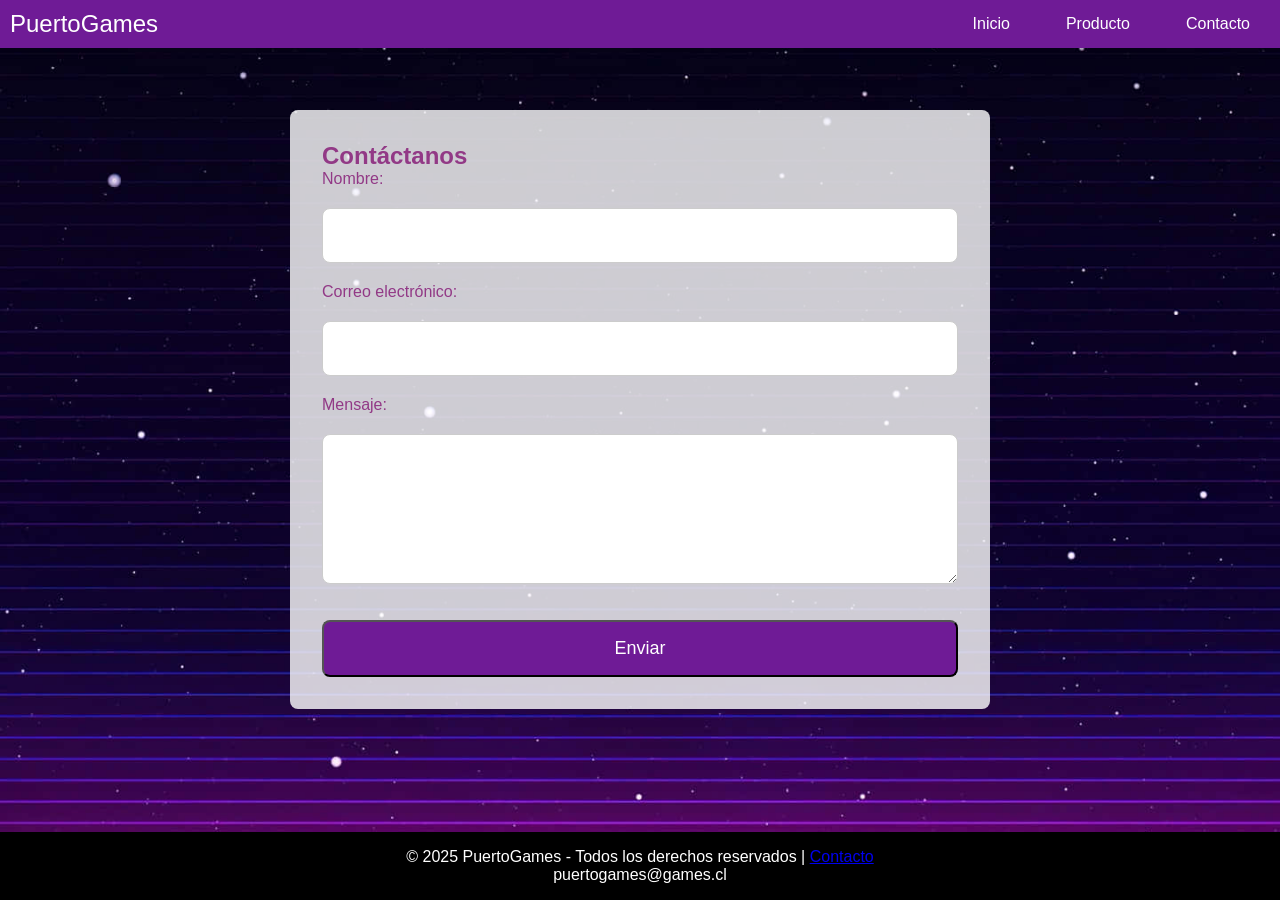
==== contacto.html @ 29ad9d04 "subiendo a la rama gh" ====
<!DOCTYPE html>
<html lang="es">
<head>
  <meta charset="UTF-8">
  <meta name="viewport" content="width=device-width, initial-scale=1.0">
  <title>PuertoGames | Contacto</title>
  <link rel="stylesheet" href="css/styles.css">
</head>
<body class="bodycontacto" style="background: url('/fondo.jpg') no-repeat center/cover; background-size: cover;">
    
  <div class="body-background" style="
    position: fixed;
    top: 0;
    left: 0;
    width: 100%;
    height: 100%;
    background: url('fondo.jpg') no-repeat center/cover;
    z-index: -2;
    opacity: .3;
  "></div>

  <!-- NAVBAR -->
  <nav class="navbar">
    <div class="logo">PuertoGames</div>
    <ul class="nav-links">
      <li><a href="index.html">Inicio</a></li>
      <li><a href="producto.html">Producto</a></li>
      <li><a href="contacto.html">Contacto</a></li>
    </ul>
  </nav>

  <!-- FORMULARIO CONTACTO -->
  <section class="formulario-contacto">
    <h1>Contáctanos</h1>
    <form>
      <label for="nombre">Nombre:</label>
      <input type="text" id="nombre" required>

      <label for="correo">Correo electrónico:</label>
      <input type="email" id="correo" required>

      <label for="mensaje">Mensaje:</label>
      <textarea id="mensaje" rows="5" required></textarea>

      <button type="submit" class="boton">Enviar</button>
    </form>
  </section>

  <!-- FOOTER -->
  <footer class="footer">
    <p>© 2025 PuertoGames - Todos los derechos reservados | <a href="contacto.html">Contacto</a></p>
    <p>puertogames@games.cl</p>
  </footer>

</body>
</html>
---- css/styles.css ----
/* Variables */
:root {
  --color-primario: #1e90ff;
  --color-secundario: #241824;
  --color-texto: #923986;
  --fuente-principal: 'Poppins', sans-serif;
}

/* Margen  */
* {
  margin: 0;
  padding: 0;
  box-sizing: border-box;
}

/* Estilos del body */
body {
  font-family: var(--fuente-principal);
  color: var(--color-texto);
}

/* Barra de navegacion */
.navbar {
  background: rgb(111, 27, 150);
  padding: 10px;
  display: flex;
  justify-content: space-between;
  align-items: center;
  flex-wrap: wrap;
  position: sticky;
  top: 0;
  z-index: 100;
  box-shadow: 0 4px 8px rgba(0,0,0,0.1);
  transition: background-color 0.3s;
}

/* Logo dentro de la barra */
.navbar .logo {
  color: #fff;
  font-size: 24px;
}

/* Contenedor de enlaces de navegacion */
.nav-links {
  list-style: none;
  display: flex;
  gap: 16px;
}

/* Estilos de los enlaces de navegacion */
.nav-links a {
  color: #fff;
  text-decoration: none;
  padding: 12px 20px;
  border-radius: 5px;
  transition: background-color 0.3s;
}

/* Hover de los enlaces de navegacion */
.nav-links a:hover {
  background: #f843e9;
}

/* Seccion Hero principal */
.hero {
  height: 70vh;
  display: flex;
  justify-content: center;
  align-items: center;
  text-align: center;
  color: #fff;
  padding: 0 16px;
  position: relative; 
}

/* Overlay oscuro en Hero */
.hero::before {
  content: '';
  position: absolute;
  top: 0;
  left: 0;
  width: 100%;
  height: 100%;
  background: rgba(0, 0, 0, 0.4);
  z-index: 0;
}

/* Titulo en Hero */
.hero h1 {
  font-size: 48px;
  position: absolute;
  top: 30px;
  left: 50%;
  transform: translateX(-50%);
  color: transparent;
  background: linear-gradient(45deg, #faf7fa, #f843e9);
  -webkit-background-clip: text;
  text-shadow: 3px 3px 5px rgba(0,0,0,0.5);
  font-weight: bold;
  z-index: 1;
}

/* Texto dentro del contenido de Hero */
.hero-content p {
  font-size: 24px;
  margin: 16px 0;
}

/* Contenedor del slider */
.slider-container {
  position: relative;
  top: 50px;
  width: 100%;
  max-width: 800px;
  margin: 32px auto;
}

/* Slider con flexbox */
.slider {
  display: flex;
  overflow: hidden;
}

/* Cada slide individual */
.slide {
  width: 100%;
  display: none;
}

/* Slide activo */
.slide.active {
  display: block;
}

/* Botones de navegacion del slider */
.prev, .next {
  position: absolute;
  top: 50%;
  transform: translateY(-50%);
  background: rgba(0,0,0,0.5);
  color: #fff;
  border: none;
  padding: 16px;
  font-size: 32px;
  cursor: pointer;
}

/* Flechas*/
.prev {
  left: 0;
}
.next {
  right: 0;
}

/* Color flechas */
.prev:hover, .next:hover {
  background: rgba(0,0,0,0.8);
}

/* Linea de navegacion del slider */
.lineas {
  position: absolute;
  bottom: 16px;
  left: 50%;
  transform: translateX(-50%);
  display: flex;
}

/* Linea individual */
.linea {
  height: 2px;
  width: 20px;
  margin: 0 6px;
  border-radius: 50%;
  background: #fff;
  opacity: .6;
  cursor: pointer;
}

/* Linea ocupada */
.linea.active {
  background: #f1f1f1;
  opacity: 1;
}

/* Secciones de categorias, productos destacados y CTA */
.categorias, .productos-destacados, .cta {
  padding: 32px;
  text-align: center;
}

/* Contenedor de categorias */
.categorias {
  display: flex;
  flex-direction: column;
  gap: 16px;
  padding: 32px;
}

/* Estilos de categoria y producto */
.categoria, .producto {
  background: #513ff5;
  border-radius: 20px;
  box-shadow: 0 8px 20px rgba(0, 0, 0, 0.4);
  padding: 24px;
  margin: 16px;
  color: #fff;
  transition: transform 0.3s, box-shadow 0.3s, background-color 0.3s;
  width: 100%;
  text-align: center;
}

/* Hover de categoria y producto */
.categoria:hover, .producto:hover {
  transform: scale(1.05);
  background-color: #4f46e5;
  box-shadow: 0 12px 24px rgba(0, 0, 0, 0.6);
}

/* Titulos en categorias y productos */
.categorias h2, .producto h3 {
  font-size: 24px;
}

/* Contenedor de productos destacados */
.productos-destacados {
  display: flex;
  flex-direction: column;
  align-items: center;
  padding: 32px;
}

/* Titulo de productos destacados */
.productos-destacados h2 {
  width: 100%;
  margin-bottom: 20px;
}

/* Estilos de producto individual */
.producto {
  width: 280px;
  text-align: center;
}

/* Imagen de producto */
.producto img {
  width: 100%;
  border-radius: 8px;
}

/* Video  */
.producto iframe {
  max-width: 100%;
  border-radius: 10px;
}

/* Boton general */
.boton {
  background: rgb(111, 27, 150);
  color: #fff;
  padding: 12px 24px;
  border-radius: 5px;
  text-decoration: none;
  display: inline-block;
  margin-top: 16px;
}

/* Hover del boton */
.boton:hover {
  background: #f843e9;
}

/* Galeria de imagenes en productos destacados */
.productos-destacados .galeria {
  display: flex;
  width: 600px;
  height: 430px;
  margin-bottom: 32px;
  justify-content: center;
}

/* Imagenes de la galeria */
.productos-destacados .galeria img {
  width: 0;
  flex-grow: 3;
  object-fit: cover;
  opacity: .5;
  transition: .5s;
}

/* Hover sobre imágenes de la galeria */
.productos-destacados .galeria img:hover {
  cursor: crosshair;
  width: 300px;
  opacity: 1;
  filter: contrast(120%);
}

/* Primer imagen de la galeria */
.productos-destacados .galeria img:first-child {
  width: 100px;
  opacity: 1;
  filter: contrast(120%);
}

/* Footer general */
.footer {
  background: #000;
  color: #fff;
  text-align: center;
  padding: 16px;
  margin-top: auto;
}

/* Pagina de detalle de producto */
.detalle-producto {
  display: flex;
  flex-wrap: wrap;
  gap: 32px;
  padding: 32px;
}

/* Imagen del detalle del producto */
.detalle-producto img {
  width: 300px;
  border-radius: 8px;
}

/* Precio del producto */
.precio {
  font-size: 24px;
  color: green;
  margin: 16px 0;
}

/* Formulario de contacto */
.formulario-contacto {
  padding: 32px;
  max-width: 700px;
  width: 90%;
  margin: auto;
  background: rgba(255, 255, 255, 0.8);
  border-radius: 8px;
  box-sizing: border-box;
}

/* Formulario */
form {
  display: flex;
  flex-direction: column;
  gap: 20px;
}

/* Inputs y textarea */
input, textarea {
  width: 100%;
  padding: 16px;
  font-size: 18px;
  border: 1px solid #ccc;
  border-radius: 8px;
  box-sizing: border-box;
  min-height: 50px;
  transition: all 0.3s ease;
}

/* Inputs y textarea enfocados */
input:focus, textarea:focus {
  outline: none;
  border-color: var(--color-primario);
  box-shadow: 0 0 8px rgba(30, 144, 255, 0.5);
}

/* Estilo para textarea */
textarea {
  min-height: 150px;
  resize: vertical;
}

/* Boton del formulario */
.boton {
  background: rgb(111, 27, 150);
  color: #fff;
  padding: 16px 32px;
  font-size: 18px;
  border-radius: 8px;
  text-align: center;
  margin-top: 16px;
}

/* Hover del boton de formulario */
.boton:hover {
  background: #f843e9;
}

/* Responsive general */
@media (max-width: 768px) {
  body {
    font-size: 14px;
  }
  .navbar {
    flex-direction: column;
    gap: 8px;
  }
  .navbar .logo {
    font-size: 20px;
  }
  .hero h1 {
    font-size: 28px;
  }
  .hero-content p {
    font-size: 14px;
  }
  .slider-container {
    max-width: 100%;
  }
  .prev, .next {
    padding: 12px;
    font-size: 24px;
  }
  .categorias, .cta {
    padding: 24px;
  }
  .producto {
    width: 80%;
    margin: auto;
  }
  .productos-destacados {
    flex-direction: column;
  }
  .boton {
    padding: 10px 20px;
  }
  .footer {
    padding: 12px;
  }
  .detalle-producto {
    flex-direction: column;
    padding: 16px;
  }
  .detalle-producto img {
    width: 100%;
  }
  .formulario-contacto {
    padding: 16px;
  }
  input, textarea {
    font-size: 14px;
  }
  .productos-destacados .galeria {
    width: 100%;
    height: auto;
    flex-direction: column;
  }
  .productos-destacados .galeria img,
  .productos-destacados .galeria img:hover,
  .productos-destacados .galeria img:first-child {
    width: 100%;
    flex-grow: 0;
    opacity: 1;
  }
}

/* Enlaces en categorias */
.categorias a {
  text-decoration: none;
}

/* Organizacion de categorias de productos */
.producto-categorias {
  display: flex;
  flex-direction: column;
  gap: 32px;
  padding: 32px;
}

/* Grid de productos en categorias */
.producto-categorias .juegos {
  display: grid;
  grid-template-columns: repeat(auto-fit, minmax(280px, 1fr));
  gap: 24px;
  margin-top: 16px;
}
/* Estilo individual de producto en categorias */
.producto-categorias .producto {
  background: #513ff5;
  border-radius: 20px;
  padding: 20px;
  box-shadow: 0 8px 20px rgba(0, 0, 0, 0.4);
  transition: transform 0.3s, box-shadow 0.3s, background-color 0.3s;
  text-align: center;
}
/* Hover en producto de categorias */
.producto-categorias .producto:hover {
  transform: scale(1.05);
  background-color: #4f46e5;
}
/* Boton en producto de categorias */
.producto-categorias .boton {
  background: rgb(111, 27, 150);
  color: #fff;
  padding: 10px 20px;
  border-radius: 5px;
  text-decoration: none;
  margin-top: 12px;
  display: inline-block;
}
/* Estilos para detalles en producto */
.producto-categorias details {
  margin-top: 15px;
}
/* Estilos para summary en productos */
.producto-categorias summary, .productos-destacados summary {
  cursor: pointer;
  font-weight: bold;
  background-color: #fff;
  color: #513ff5;
  padding: 8px 12px;
  border-radius: 8px;
  margin-top: 10px;
}
/* Fondo para página de contacto */
.bodycontacto {
  background-size: cover;
  font-family: var(--fuente-principal);
  color: var(--color-texto);
  min-height: 100vh;
  display: flex;
  flex-direction: column;
}
/* Arreglar fondo negro */
.hero::before {
  background: none;
}
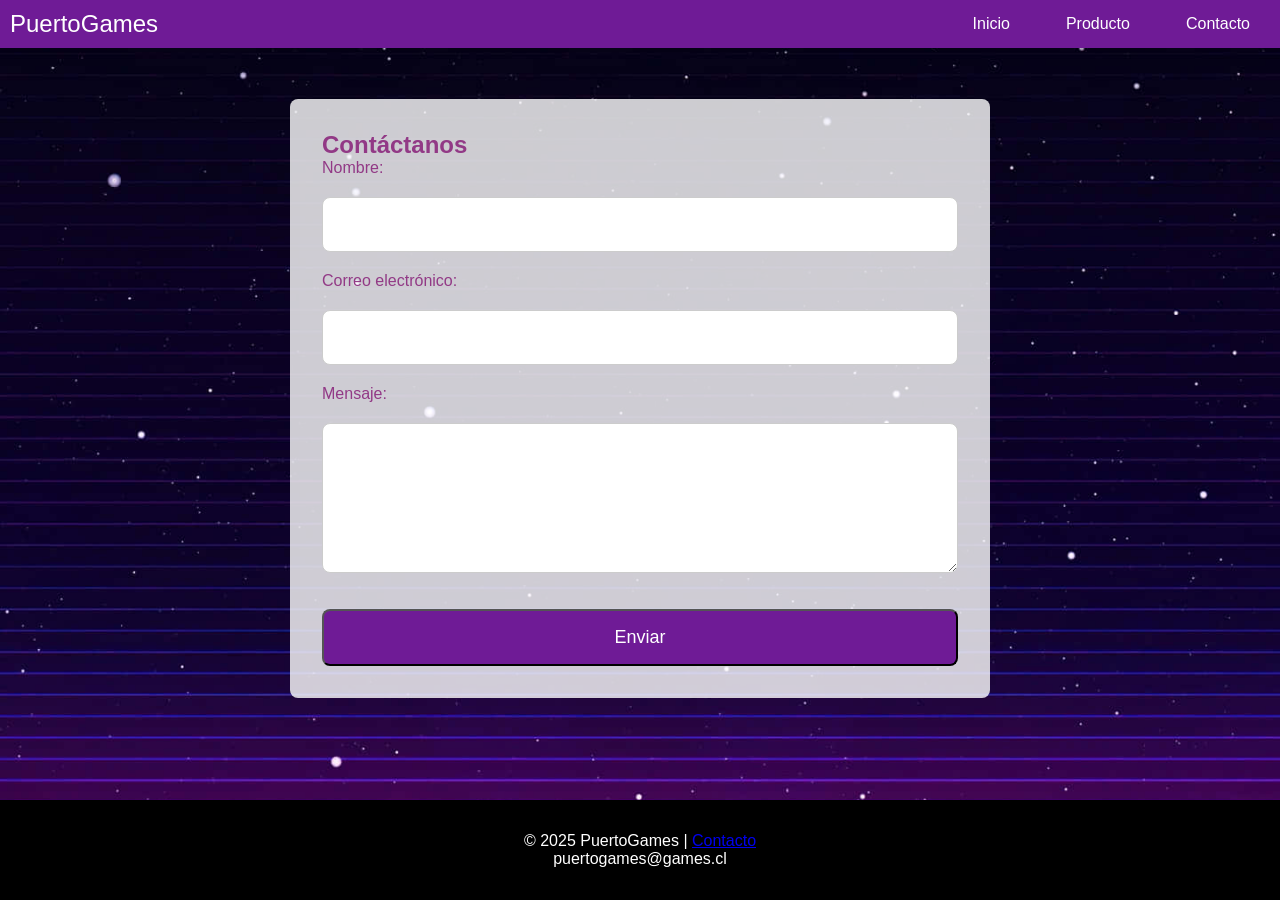
==== commit 2cdd0bd7: "arreglo" ====
--- a/contacto.html
+++ b/contacto.html
@@ -6,7 +6,7 @@
   <title>PuertoGames | Contacto</title>
   <link rel="stylesheet" href="css/styles.css">
 </head>
-<body class="bodycontacto" style="background: url('/fondo.jpg') no-repeat center/cover; background-size: cover;">
+<body class="bodycontacto" style="background: url('fondo.jpg') no-repeat center/cover; background-size: cover;">
     
   <div class="body-background" style="
     position: fixed;
@@ -48,9 +48,10 @@
 
   <!-- FOOTER -->
   <footer class="footer">
-    <p>© 2025 PuertoGames - Todos los derechos reservados | <a href="contacto.html">Contacto</a></p>
-    <p>puertogames@games.cl</p>
-  </footer>
+    <footer class="footer">
+      <p>© 2025 PuertoGames | <a href="contacto.html">Contacto</a></p>
+      <p>puertogames@games.cl</p>
+    </footer>
 
 </body>
 </html>
